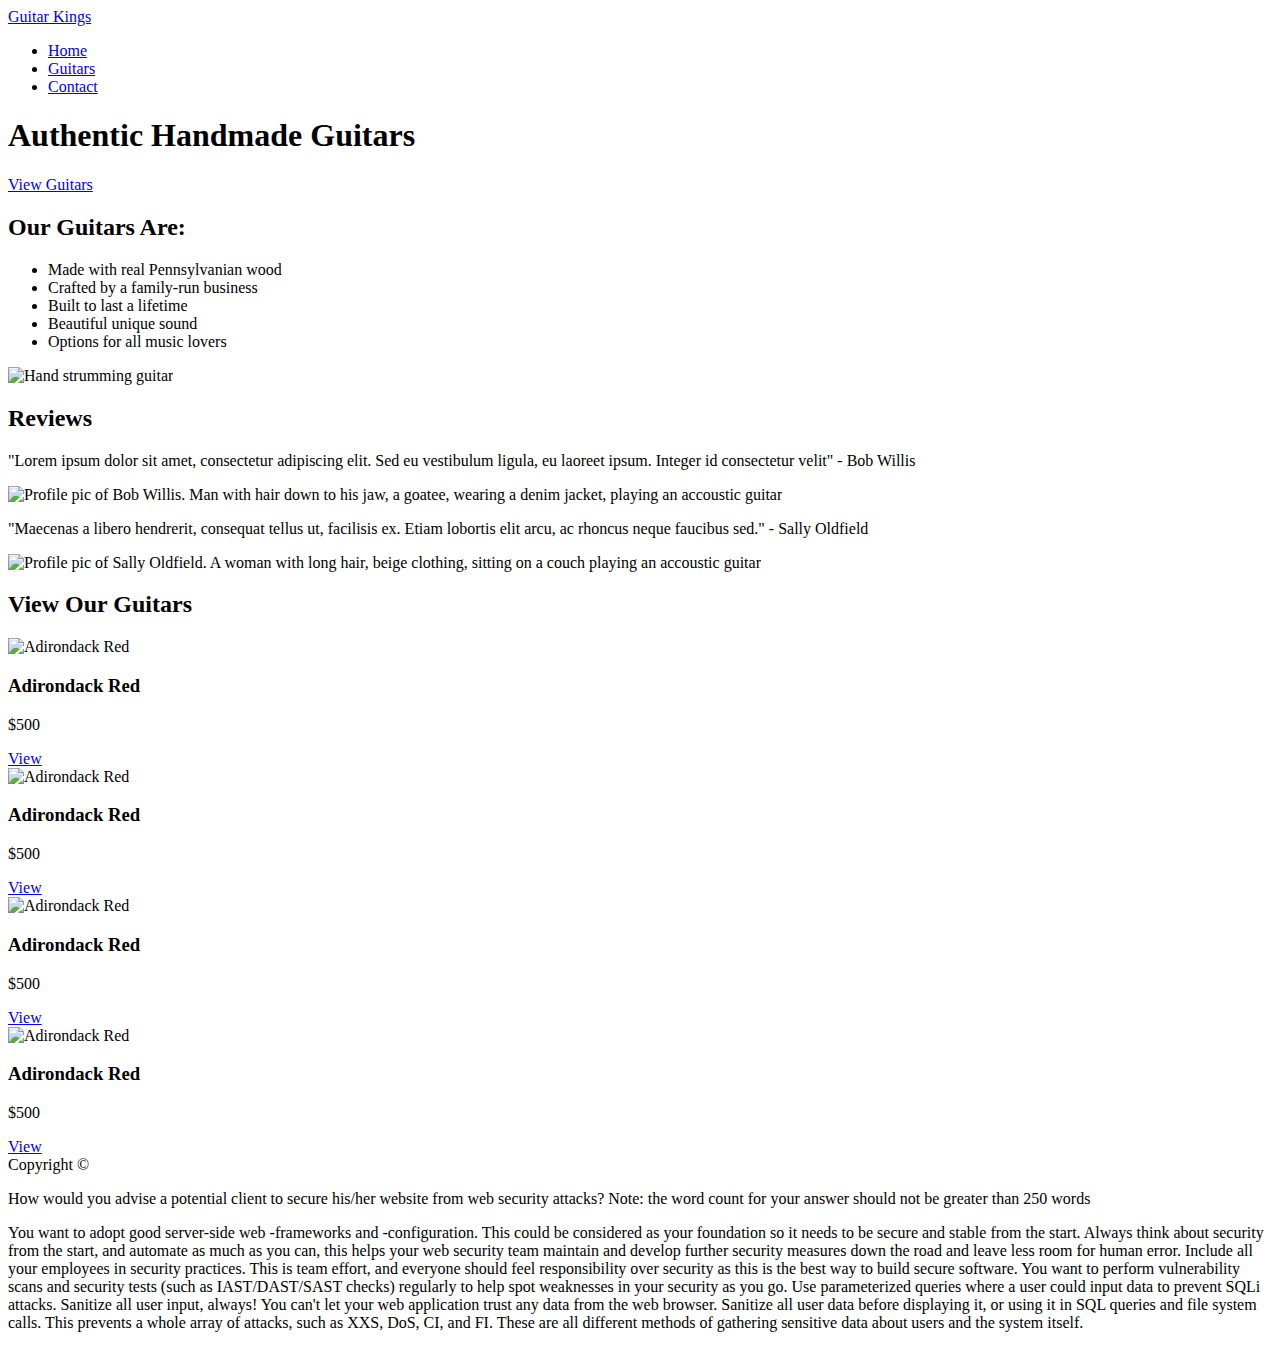
==== index.html @ b5179e1e "changes file names, added footer" ====
<!DOCTYPE html>
<html lang="en">
  <head>
    <meta charset="UTF-8" />
    <meta name="viewport" content="width=device-width, initial-scale=1.0" />
    <meta name="description" content="Get real authentic, hand-crafted guitars from Guitar Kings" />
    <title>Guitar Kings | Home</title>
  </head>
  <body>
    <header>
      <a href="index.html">Guitar Kings</a>
      <nav>
        <ul>
          <li><a href="index.html">Home</a></li>
          <li><a href="guitars.html">Guitars</a></li>
          <li><a href="contact.html">Contact</a></li>
        </ul>
     </nav>
     <section>
      <h1>Authentic Handmade Guitars</h1>
      <a href="guitars.html">View Guitars</a></p>
    </section>
    </header>
  <main>
    <section>
      <div>
        <h2>Our Guitars Are:</h2>
        <ul>
          <li>Made with real Pennsylvanian wood</li>
          <li>Crafted by a family-run business</li>
          <li>Built to last a lifetime</li>
          <li>Beautiful unique sound</li>
          <li>Options for all music lovers</li>
        </ul>
      </div>
      <img alt="Hand strumming guitar" src="https://github.com/Noroff-Education/lesson-task-htmlcss-module1-lesson2/blob/main/images/home-info.jpg?raw=true" data-hpc="true" class="Box-sc-g0xbh4-0 kzRgrI">
    </section>
    <section>
      <h2>Reviews</h2>
      <div>
        <p>"Lorem ipsum dolor sit amet, consectetur adipiscing elit. Sed eu vestibulum ligula, eu laoreet ipsum. Integer id consectetur velit" - Bob Willis</p>
        <img alt="Profile pic of Bob Willis. Man with hair down to his jaw, a goatee, wearing a denim jacket, playing an accoustic guitar" src="https://github.com/Noroff-Education/lesson-task-htmlcss-module1-lesson2/blob/main/images/review-bio.jpg?raw=true" data-hpc="true" class="Box-sc-g0xbh4-0 kzRgrI">
      </div>
      <div>
        <p>"Maecenas a libero hendrerit, consequat tellus ut, facilisis ex. Etiam lobortis elit arcu, ac rhoncus neque faucibus sed." - Sally Oldfield</p>
        <img alt="Profile pic of Sally Oldfield. A woman with long hair, beige clothing, sitting on a couch playing an accoustic guitar" src="https://github.com/Noroff-Education/lesson-task-htmlcss-module1-lesson2/blob/main/images/review-bio2.jpg?raw=true" data-hpc="true" class="Box-sc-g0xbh4-0 kzRgrI">
      </div>
    </section>
    <section>
      <h2>View Our Guitars</h2>
      <div>
        <img alt="Adirondack Red" src="https://github.com/Noroff-Education/lesson-task-htmlcss-module1-lesson2/blob/main/images/product.jpg?raw=true" data-hpc="true" class="Box-sc-g0xbh4-0 kzRgrI">
        <h3>Adirondack Red</h3>
        <p>$500</p>
        <a href="/products/Adirondack-Red.html">View</a>
      </div>
      <div>
        <img alt="Adirondack Red" src="https://github.com/Noroff-Education/lesson-task-htmlcss-module1-lesson2/blob/main/images/product.jpg?raw=true" data-hpc="true" class="Box-sc-g0xbh4-0 kzRgrI">
        <h3>Adirondack Red</h3>
        <p>$500</p>
        <a href="/products/Adirondack-Red.html">View</a>
      </div>
      <div>
        <img alt="Adirondack Red" src="https://github.com/Noroff-Education/lesson-task-htmlcss-module1-lesson2/blob/main/images/product.jpg?raw=true" data-hpc="true" class="Box-sc-g0xbh4-0 kzRgrI">
        <h3>Adirondack Red</h3>
        <p>$500</p>
        <a href="/products/Adirondack-Red.html">View</a>
      </div>
      <div>
        <img alt="Adirondack Red" src="https://github.com/Noroff-Education/lesson-task-htmlcss-module1-lesson2/blob/main/images/product.jpg?raw=true" data-hpc="true" class="Box-sc-g0xbh4-0 kzRgrI">
        <h3>Adirondack Red</h3>
        <p>$500</p>
        <a href="/products/Adirondack-Red.html">View</a>
      </div>
    </section>
    <footer>Copyright &copy;</footer>
    </main>
  </body>
</html>

<p id="web-security-question">How would you advise a potential client to secure his/her website from web security attacks? Note: the word count for your answer should not be greater than 250 words</p>
<p id="web-security-answer">You want to adopt good server-side web -frameworks and -configuration. This could be considered as your foundation so it needs to be secure and stable from the start.
  Always think about security from the start, and automate as much as you can, this helps your web security team maintain and develop further security measures down the road and leave less room for human error.
  Include all your employees in security practices. This is team effort, and everyone should feel responsibility over security as this is the best way to build secure software.
  You want to perform vulnerability scans and security tests (such as IAST/DAST/SAST checks) regularly to help spot weaknesses in your security as you go.
  Use parameterized queries where a user could input data to prevent SQLi attacks.
  Sanitize all user input, always! You can't let your web application trust any data from the web browser. Sanitize all user data before displaying it, or using it in SQL queries and file system calls.
  This prevents a whole array of attacks, such as XXS, DoS, CI, and FI. These are all different methods of gathering sensitive data about users and the system itself.
</p>
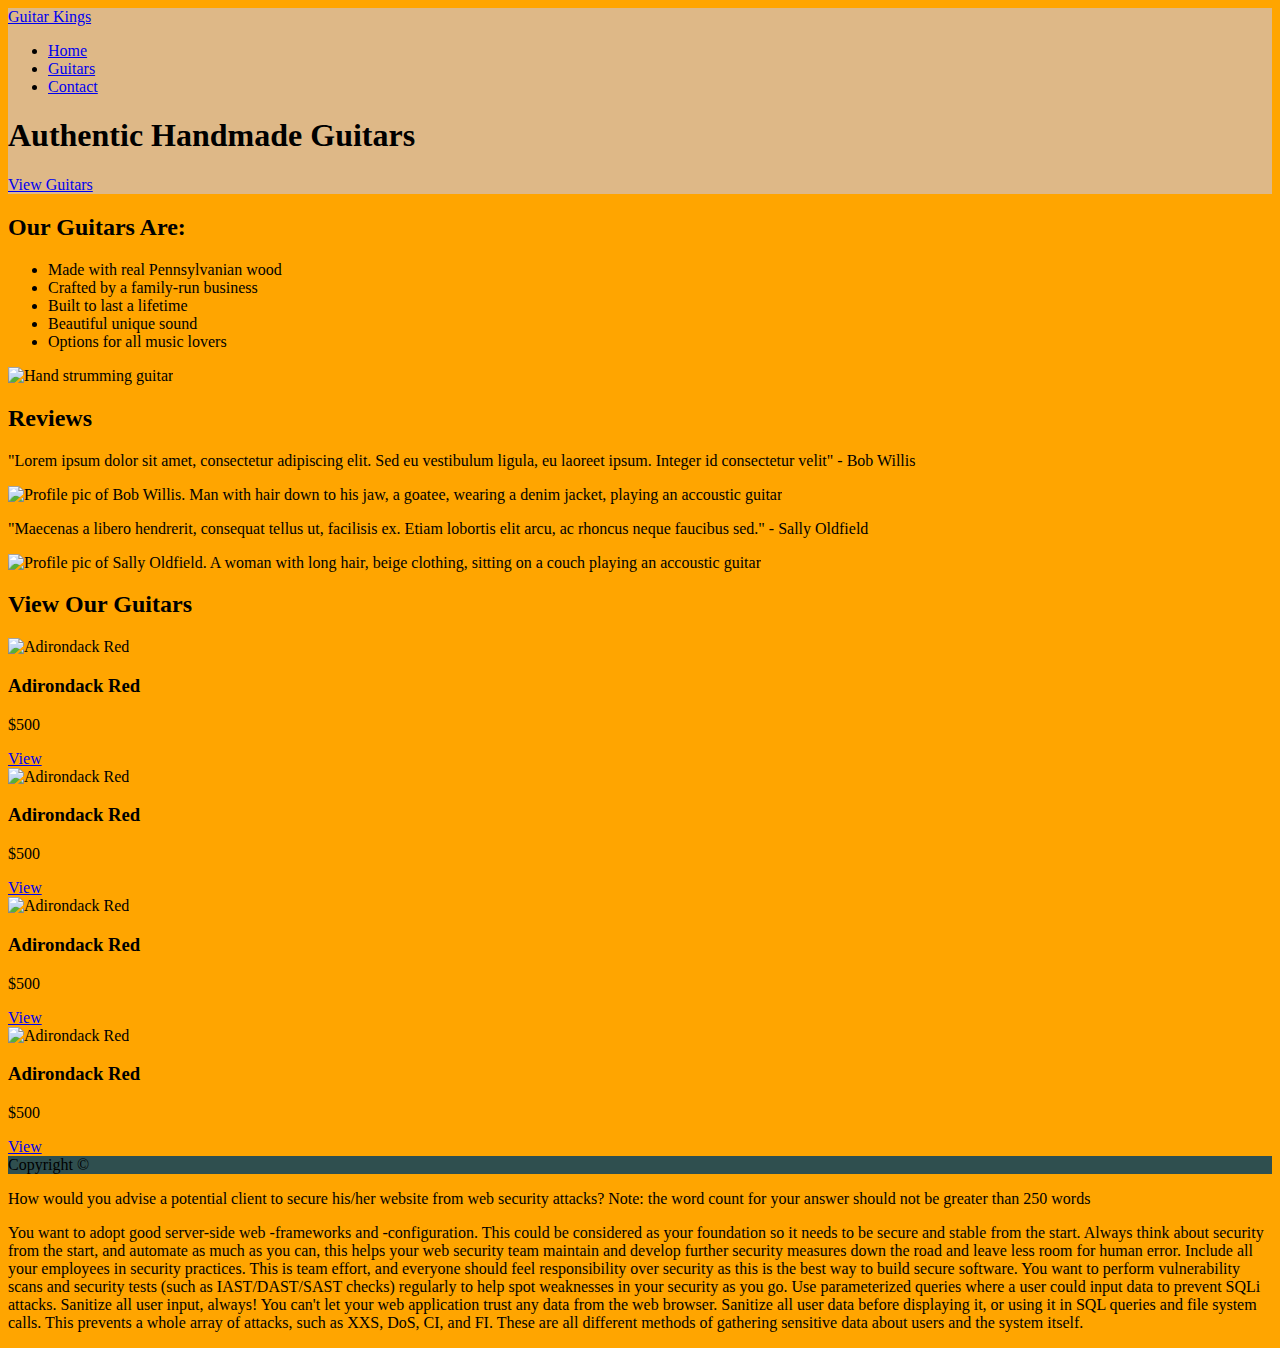
==== commit 3e05eacb: "css pls" ====
--- a/index.html
+++ b/index.html
@@ -4,6 +4,7 @@
     <meta charset="UTF-8" />
     <meta name="viewport" content="width=device-width, initial-scale=1.0" />
     <meta name="description" content="Get real authentic, hand-crafted guitars from Guitar Kings" />
+    <link href="css/styles.css" rel="stylesheet">
     <title>Guitar Kings | Home</title>
   </head>
   <body>
--- a/css/styles.css
+++ b/css/styles.css
@@ -0,0 +1,11 @@
+body {
+    background-color: orange;
+}
+
+header {
+    background-color: burlywood;
+}
+
+footer {
+    background-color: darkslategrey;
+}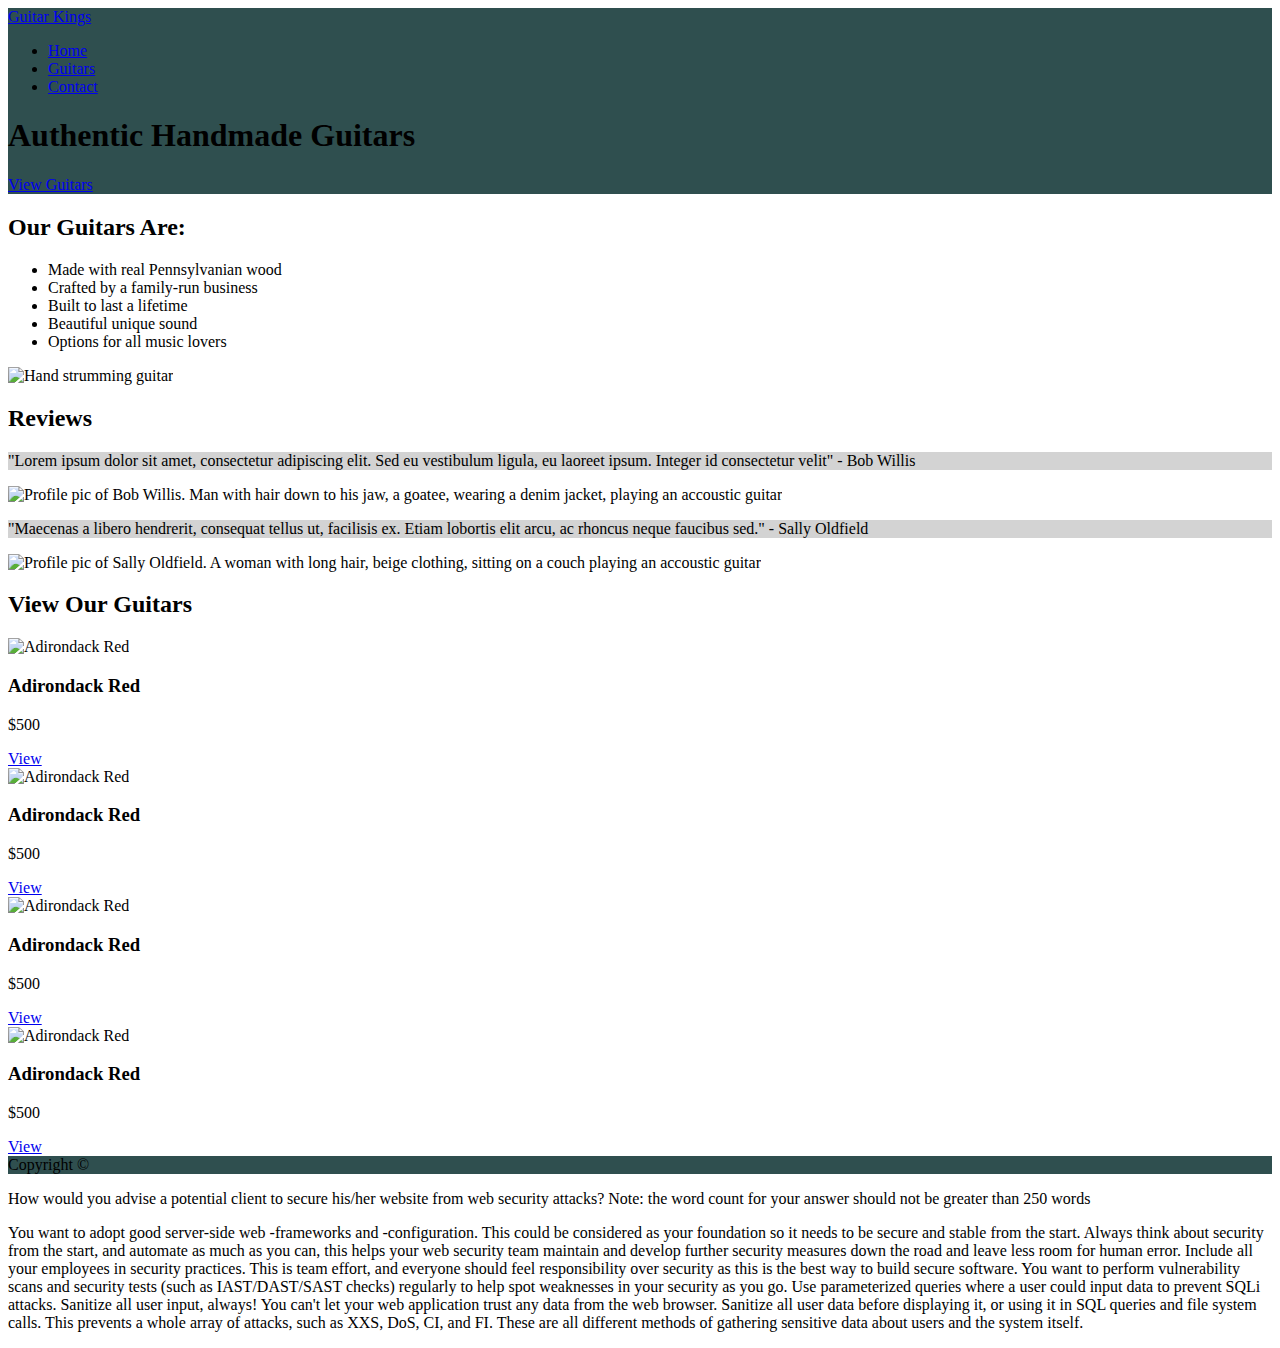
==== commit 3144e482: "css, background colors" ====
--- a/index.html
+++ b/index.html
@@ -39,11 +39,11 @@
     <section>
       <h2>Reviews</h2>
       <div>
-        <p>"Lorem ipsum dolor sit amet, consectetur adipiscing elit. Sed eu vestibulum ligula, eu laoreet ipsum. Integer id consectetur velit" - Bob Willis</p>
+        <p class="review">"Lorem ipsum dolor sit amet, consectetur adipiscing elit. Sed eu vestibulum ligula, eu laoreet ipsum. Integer id consectetur velit" - Bob Willis</p>
         <img alt="Profile pic of Bob Willis. Man with hair down to his jaw, a goatee, wearing a denim jacket, playing an accoustic guitar" src="https://github.com/Noroff-Education/lesson-task-htmlcss-module1-lesson2/blob/main/images/review-bio.jpg?raw=true" data-hpc="true" class="Box-sc-g0xbh4-0 kzRgrI">
       </div>
       <div>
-        <p>"Maecenas a libero hendrerit, consequat tellus ut, facilisis ex. Etiam lobortis elit arcu, ac rhoncus neque faucibus sed." - Sally Oldfield</p>
+        <p class="review">"Maecenas a libero hendrerit, consequat tellus ut, facilisis ex. Etiam lobortis elit arcu, ac rhoncus neque faucibus sed." - Sally Oldfield</p>
         <img alt="Profile pic of Sally Oldfield. A woman with long hair, beige clothing, sitting on a couch playing an accoustic guitar" src="https://github.com/Noroff-Education/lesson-task-htmlcss-module1-lesson2/blob/main/images/review-bio2.jpg?raw=true" data-hpc="true" class="Box-sc-g0xbh4-0 kzRgrI">
       </div>
     </section>
--- a/css/styles.css
+++ b/css/styles.css
@@ -1,11 +1,15 @@
-body {
-    background-color: orange;
-}
-
 header {
-    background-color: burlywood;
+    background-color: darkslategrey;
 }
 
 footer {
     background-color: darkslategrey;
+}
+
+.review {
+    background-color: lightgrey;
+}
+
+.img {
+    background-color: lightgrey;
 }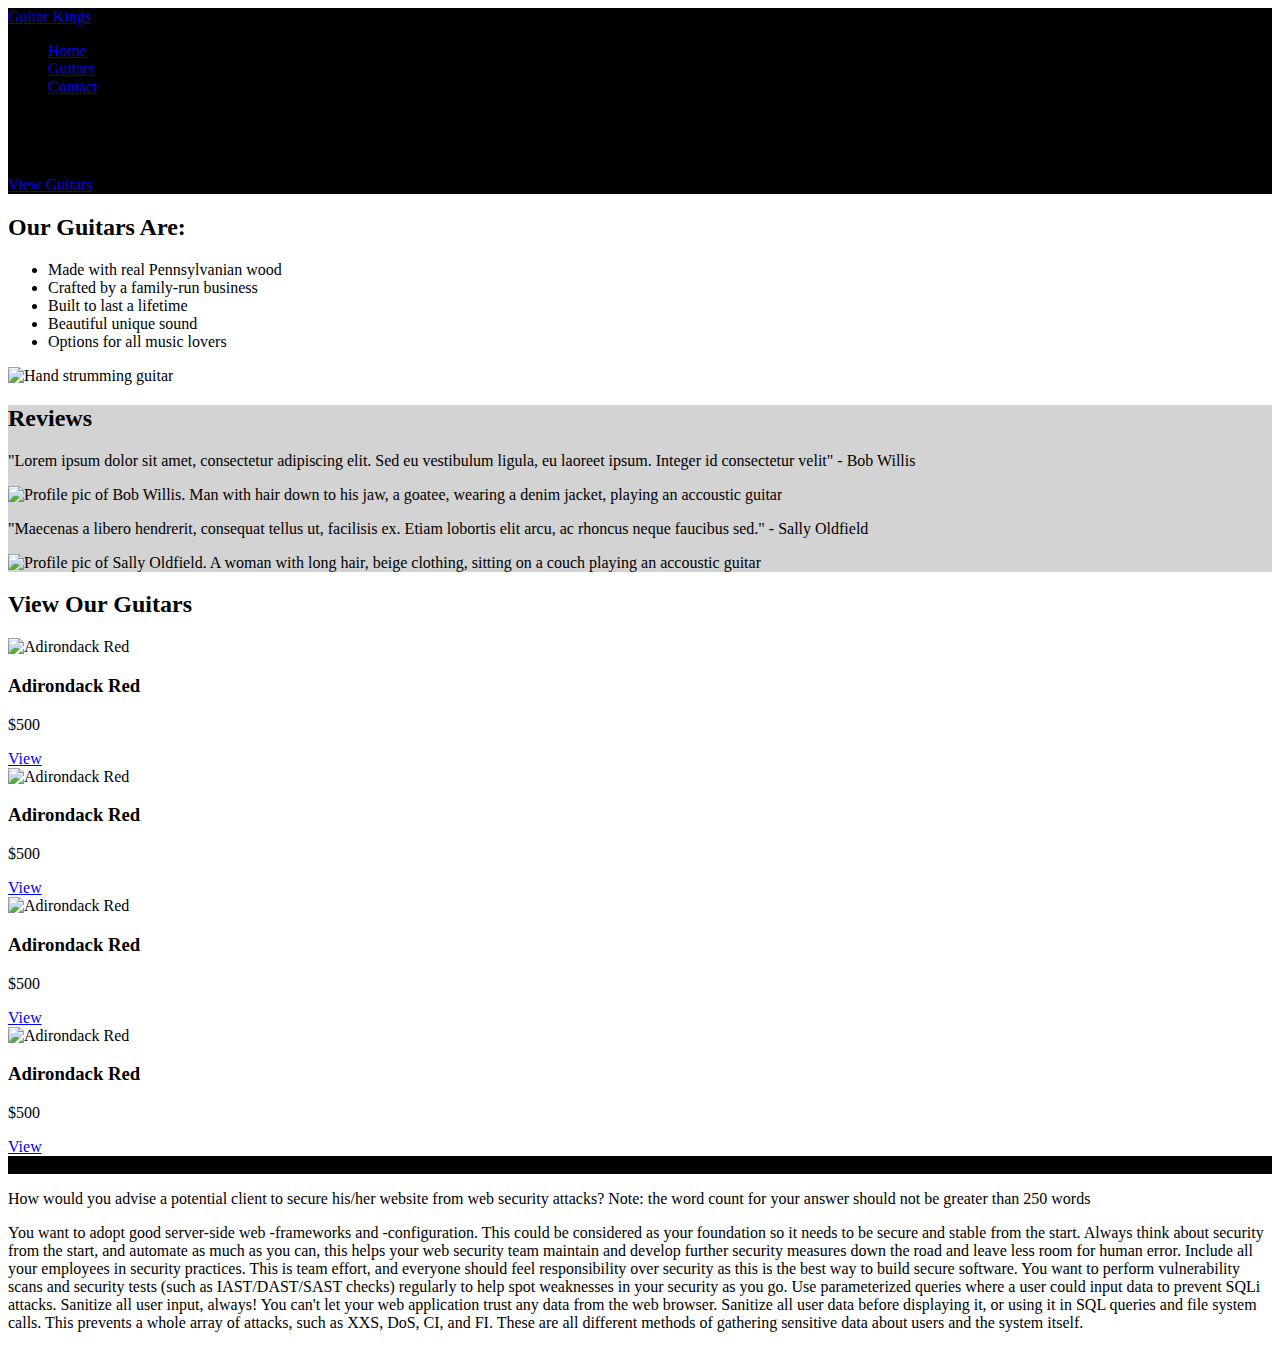
==== commit 7bc4e8c4: "colorswaps" ====
--- a/index.html
+++ b/index.html
@@ -36,7 +36,7 @@
       </div>
       <img alt="Hand strumming guitar" src="https://github.com/Noroff-Education/lesson-task-htmlcss-module1-lesson2/blob/main/images/home-info.jpg?raw=true" data-hpc="true" class="Box-sc-g0xbh4-0 kzRgrI">
     </section>
-    <section>
+    <section id="review">
       <h2>Reviews</h2>
       <div>
         <p class="review">"Lorem ipsum dolor sit amet, consectetur adipiscing elit. Sed eu vestibulum ligula, eu laoreet ipsum. Integer id consectetur velit" - Bob Willis</p>
--- a/css/styles.css
+++ b/css/styles.css
@@ -1,15 +1,11 @@
 header {
-    background-color: darkslategrey;
+    background-color: black;
 }
 
 footer {
-    background-color: darkslategrey;
+    background-color: black;
 }
 
-.review {
-    background-color: lightgrey;
-}
-
-.img {
+#review {
     background-color: lightgrey;
 }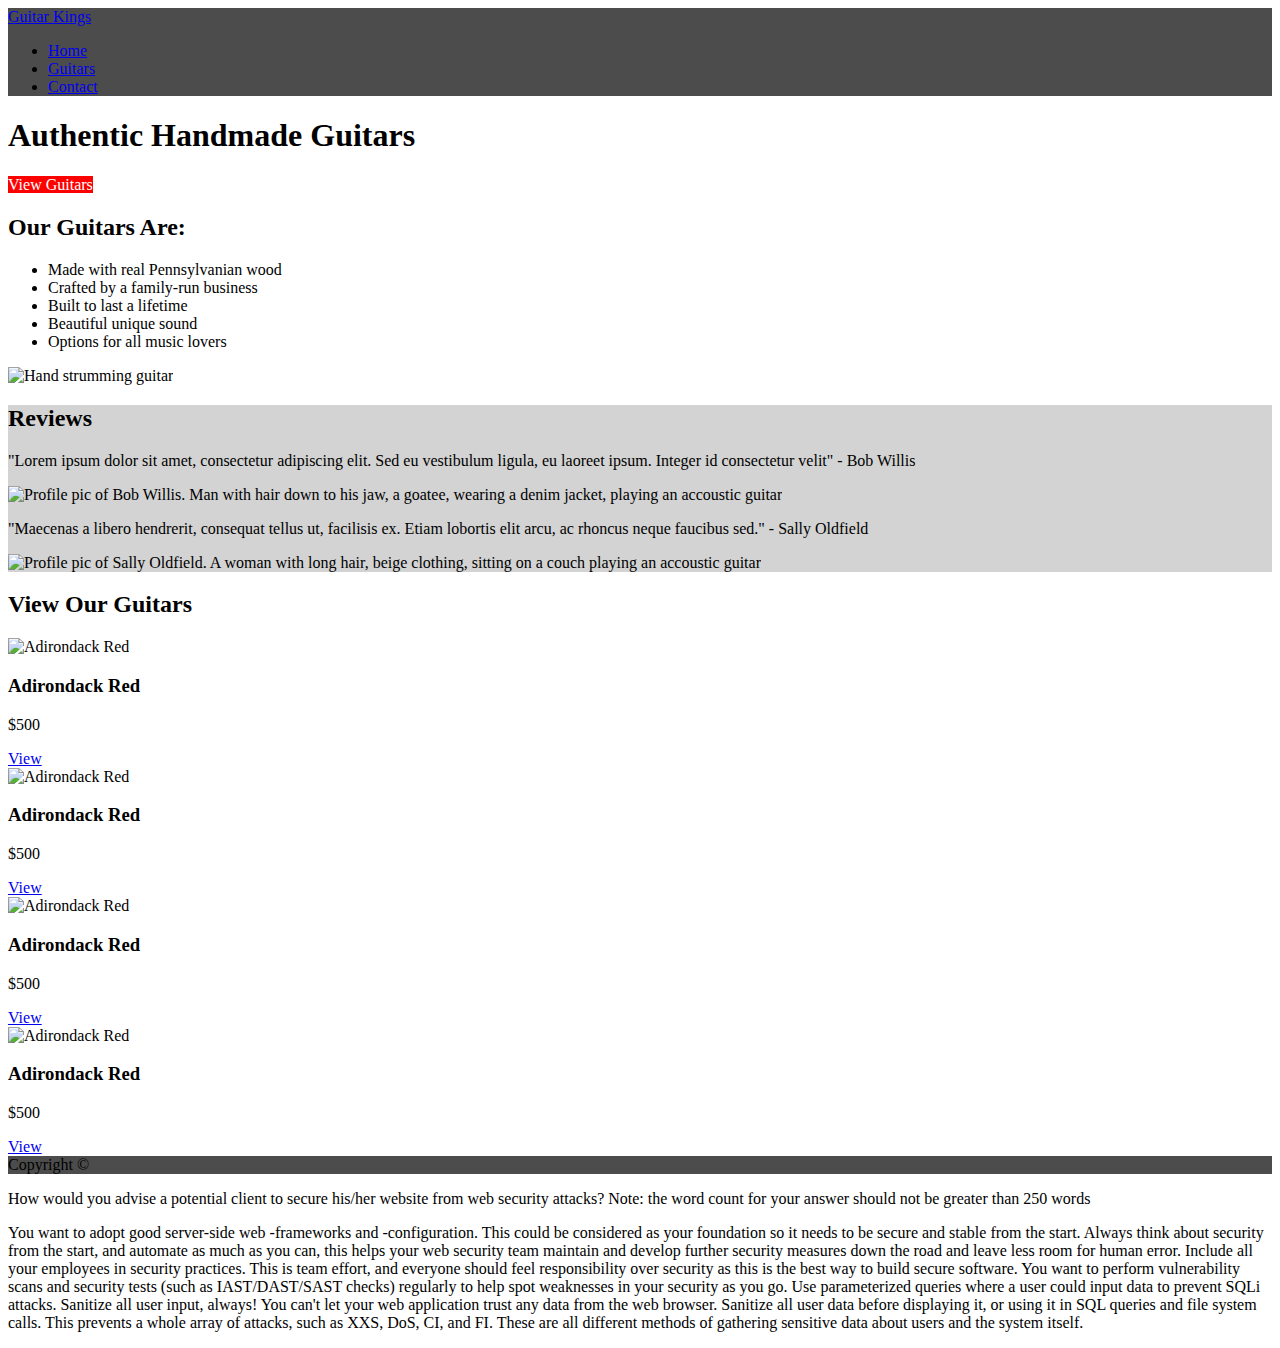
==== commit aab7831d: "Naming, coloring" ====
--- a/index.html
+++ b/index.html
@@ -3,8 +3,11 @@
   <head>
     <meta charset="UTF-8" />
     <meta name="viewport" content="width=device-width, initial-scale=1.0" />
-    <meta name="description" content="Get real authentic, hand-crafted guitars from Guitar Kings" />
-    <link href="css/styles.css" rel="stylesheet">
+    <meta
+      name="description"
+      content="Get real authentic, hand-crafted guitars from Guitar Kings"
+    />
+    <link href="css/styles.css" rel="stylesheet" />
     <title>Guitar Kings | Home</title>
   </head>
   <body>
@@ -16,75 +19,132 @@
           <li><a href="guitars.html">Guitars</a></li>
           <li><a href="contact.html">Contact</a></li>
         </ul>
-     </nav>
-     <section>
+      </nav>
+    </header>
+    <section>
       <h1>Authentic Handmade Guitars</h1>
-      <a href="guitars.html">View Guitars</a></p>
+      <a href="guitars.html" id="thatone">View Guitars</a>
     </section>
-    </header>
-  <main>
-    <section>
-      <div>
-        <h2>Our Guitars Are:</h2>
-        <ul>
-          <li>Made with real Pennsylvanian wood</li>
-          <li>Crafted by a family-run business</li>
-          <li>Built to last a lifetime</li>
-          <li>Beautiful unique sound</li>
-          <li>Options for all music lovers</li>
-        </ul>
-      </div>
-      <img alt="Hand strumming guitar" src="https://github.com/Noroff-Education/lesson-task-htmlcss-module1-lesson2/blob/main/images/home-info.jpg?raw=true" data-hpc="true" class="Box-sc-g0xbh4-0 kzRgrI">
-    </section>
-    <section id="review">
-      <h2>Reviews</h2>
-      <div>
-        <p class="review">"Lorem ipsum dolor sit amet, consectetur adipiscing elit. Sed eu vestibulum ligula, eu laoreet ipsum. Integer id consectetur velit" - Bob Willis</p>
-        <img alt="Profile pic of Bob Willis. Man with hair down to his jaw, a goatee, wearing a denim jacket, playing an accoustic guitar" src="https://github.com/Noroff-Education/lesson-task-htmlcss-module1-lesson2/blob/main/images/review-bio.jpg?raw=true" data-hpc="true" class="Box-sc-g0xbh4-0 kzRgrI">
-      </div>
-      <div>
-        <p class="review">"Maecenas a libero hendrerit, consequat tellus ut, facilisis ex. Etiam lobortis elit arcu, ac rhoncus neque faucibus sed." - Sally Oldfield</p>
-        <img alt="Profile pic of Sally Oldfield. A woman with long hair, beige clothing, sitting on a couch playing an accoustic guitar" src="https://github.com/Noroff-Education/lesson-task-htmlcss-module1-lesson2/blob/main/images/review-bio2.jpg?raw=true" data-hpc="true" class="Box-sc-g0xbh4-0 kzRgrI">
-      </div>
-    </section>
-    <section>
-      <h2>View Our Guitars</h2>
-      <div>
-        <img alt="Adirondack Red" src="https://github.com/Noroff-Education/lesson-task-htmlcss-module1-lesson2/blob/main/images/product.jpg?raw=true" data-hpc="true" class="Box-sc-g0xbh4-0 kzRgrI">
-        <h3>Adirondack Red</h3>
-        <p>$500</p>
-        <a href="/products/Adirondack-Red.html">View</a>
-      </div>
-      <div>
-        <img alt="Adirondack Red" src="https://github.com/Noroff-Education/lesson-task-htmlcss-module1-lesson2/blob/main/images/product.jpg?raw=true" data-hpc="true" class="Box-sc-g0xbh4-0 kzRgrI">
-        <h3>Adirondack Red</h3>
-        <p>$500</p>
-        <a href="/products/Adirondack-Red.html">View</a>
-      </div>
-      <div>
-        <img alt="Adirondack Red" src="https://github.com/Noroff-Education/lesson-task-htmlcss-module1-lesson2/blob/main/images/product.jpg?raw=true" data-hpc="true" class="Box-sc-g0xbh4-0 kzRgrI">
-        <h3>Adirondack Red</h3>
-        <p>$500</p>
-        <a href="/products/Adirondack-Red.html">View</a>
-      </div>
-      <div>
-        <img alt="Adirondack Red" src="https://github.com/Noroff-Education/lesson-task-htmlcss-module1-lesson2/blob/main/images/product.jpg?raw=true" data-hpc="true" class="Box-sc-g0xbh4-0 kzRgrI">
-        <h3>Adirondack Red</h3>
-        <p>$500</p>
-        <a href="/products/Adirondack-Red.html">View</a>
-      </div>
-    </section>
-    <footer>Copyright &copy;</footer>
+    <main>
+      <section>
+        <div>
+          <h2>Our Guitars Are:</h2>
+          <ul>
+            <li>Made with real Pennsylvanian wood</li>
+            <li>Crafted by a family-run business</li>
+            <li>Built to last a lifetime</li>
+            <li>Beautiful unique sound</li>
+            <li>Options for all music lovers</li>
+          </ul>
+        </div>
+        <img
+          alt="Hand strumming guitar"
+          src="https://github.com/Noroff-Education/lesson-task-htmlcss-module1-lesson2/blob/main/images/home-info.jpg?raw=true"
+          data-hpc="true"
+          class="Box-sc-g0xbh4-0 kzRgrI"
+        />
+      </section>
+      <section id="review">
+        <h2>Reviews</h2>
+        <div>
+          <p class="review">
+            "Lorem ipsum dolor sit amet, consectetur adipiscing elit. Sed eu
+            vestibulum ligula, eu laoreet ipsum. Integer id consectetur velit" -
+            Bob Willis
+          </p>
+          <img
+            alt="Profile pic of Bob Willis. Man with hair down to his jaw, a goatee, wearing a denim jacket, playing an accoustic guitar"
+            src="https://github.com/Noroff-Education/lesson-task-htmlcss-module1-lesson2/blob/main/images/review-bio.jpg?raw=true"
+            data-hpc="true"
+            class="Box-sc-g0xbh4-0 kzRgrI"
+          />
+        </div>
+        <div>
+          <p class="review">
+            "Maecenas a libero hendrerit, consequat tellus ut, facilisis ex.
+            Etiam lobortis elit arcu, ac rhoncus neque faucibus sed." - Sally
+            Oldfield
+          </p>
+          <img
+            alt="Profile pic of Sally Oldfield. A woman with long hair, beige clothing, sitting on a couch playing an accoustic guitar"
+            src="https://github.com/Noroff-Education/lesson-task-htmlcss-module1-lesson2/blob/main/images/review-bio2.jpg?raw=true"
+            data-hpc="true"
+            class="Box-sc-g0xbh4-0 kzRgrI"
+          />
+        </div>
+      </section>
+      <section>
+        <h2>View Our Guitars</h2>
+        <div>
+          <img
+            alt="Adirondack Red"
+            src="https://github.com/Noroff-Education/lesson-task-htmlcss-module1-lesson2/blob/main/images/product.jpg?raw=true"
+            data-hpc="true"
+            class="Box-sc-g0xbh4-0 kzRgrI"
+          />
+          <h3>Adirondack Red</h3>
+          <p>$500</p>
+          <a href="/products/Adirondack-Red.html">View</a>
+        </div>
+        <div>
+          <img
+            alt="Adirondack Red"
+            src="https://github.com/Noroff-Education/lesson-task-htmlcss-module1-lesson2/blob/main/images/product.jpg?raw=true"
+            data-hpc="true"
+            class="Box-sc-g0xbh4-0 kzRgrI"
+          />
+          <h3>Adirondack Red</h3>
+          <p>$500</p>
+          <a href="/products/Adirondack-Red.html">View</a>
+        </div>
+        <div>
+          <img
+            alt="Adirondack Red"
+            src="https://github.com/Noroff-Education/lesson-task-htmlcss-module1-lesson2/blob/main/images/product.jpg?raw=true"
+            data-hpc="true"
+            class="Box-sc-g0xbh4-0 kzRgrI"
+          />
+          <h3>Adirondack Red</h3>
+          <p>$500</p>
+          <a href="/products/Adirondack-Red.html">View</a>
+        </div>
+        <div>
+          <img
+            alt="Adirondack Red"
+            src="https://github.com/Noroff-Education/lesson-task-htmlcss-module1-lesson2/blob/main/images/product.jpg?raw=true"
+            data-hpc="true"
+            class="Box-sc-g0xbh4-0 kzRgrI"
+          />
+          <h3>Adirondack Red</h3>
+          <p>$500</p>
+          <a href="/products/Adirondack-Red.html">View</a>
+        </div>
+      </section>
+      <footer>Copyright &copy;</footer>
     </main>
   </body>
 </html>
 
-<p id="web-security-question">How would you advise a potential client to secure his/her website from web security attacks? Note: the word count for your answer should not be greater than 250 words</p>
-<p id="web-security-answer">You want to adopt good server-side web -frameworks and -configuration. This could be considered as your foundation so it needs to be secure and stable from the start.
-  Always think about security from the start, and automate as much as you can, this helps your web security team maintain and develop further security measures down the road and leave less room for human error.
-  Include all your employees in security practices. This is team effort, and everyone should feel responsibility over security as this is the best way to build secure software.
-  You want to perform vulnerability scans and security tests (such as IAST/DAST/SAST checks) regularly to help spot weaknesses in your security as you go.
-  Use parameterized queries where a user could input data to prevent SQLi attacks.
-  Sanitize all user input, always! You can't let your web application trust any data from the web browser. Sanitize all user data before displaying it, or using it in SQL queries and file system calls.
-  This prevents a whole array of attacks, such as XXS, DoS, CI, and FI. These are all different methods of gathering sensitive data about users and the system itself.
-</p>+<p id="web-security-question">
+  How would you advise a potential client to secure his/her website from web
+  security attacks? Note: the word count for your answer should not be greater
+  than 250 words
+</p>
+<p id="web-security-answer">
+  You want to adopt good server-side web -frameworks and -configuration. This
+  could be considered as your foundation so it needs to be secure and stable
+  from the start. Always think about security from the start, and automate as
+  much as you can, this helps your web security team maintain and develop
+  further security measures down the road and leave less room for human error.
+  Include all your employees in security practices. This is team effort, and
+  everyone should feel responsibility over security as this is the best way to
+  build secure software. You want to perform vulnerability scans and security
+  tests (such as IAST/DAST/SAST checks) regularly to help spot weaknesses in
+  your security as you go. Use parameterized queries where a user could input
+  data to prevent SQLi attacks. Sanitize all user input, always! You can't let
+  your web application trust any data from the web browser. Sanitize all user
+  data before displaying it, or using it in SQL queries and file system calls.
+  This prevents a whole array of attacks, such as XXS, DoS, CI, and FI. These
+  are all different methods of gathering sensitive data about users and the
+  system itself.
+</p>
--- a/css/styles.css
+++ b/css/styles.css
@@ -1,11 +1,17 @@
 header {
-    background-color: black;
+    background-color: rgb(77, 76, 76);
 }
 
 footer {
-    background-color: black;
+    background-color: rgb(77, 76, 76);
 }
 
 #review {
     background-color: lightgrey;
-}+}
+
+#thatone {
+    background-color: red;
+    text-decoration: none;
+    color: white;
+}
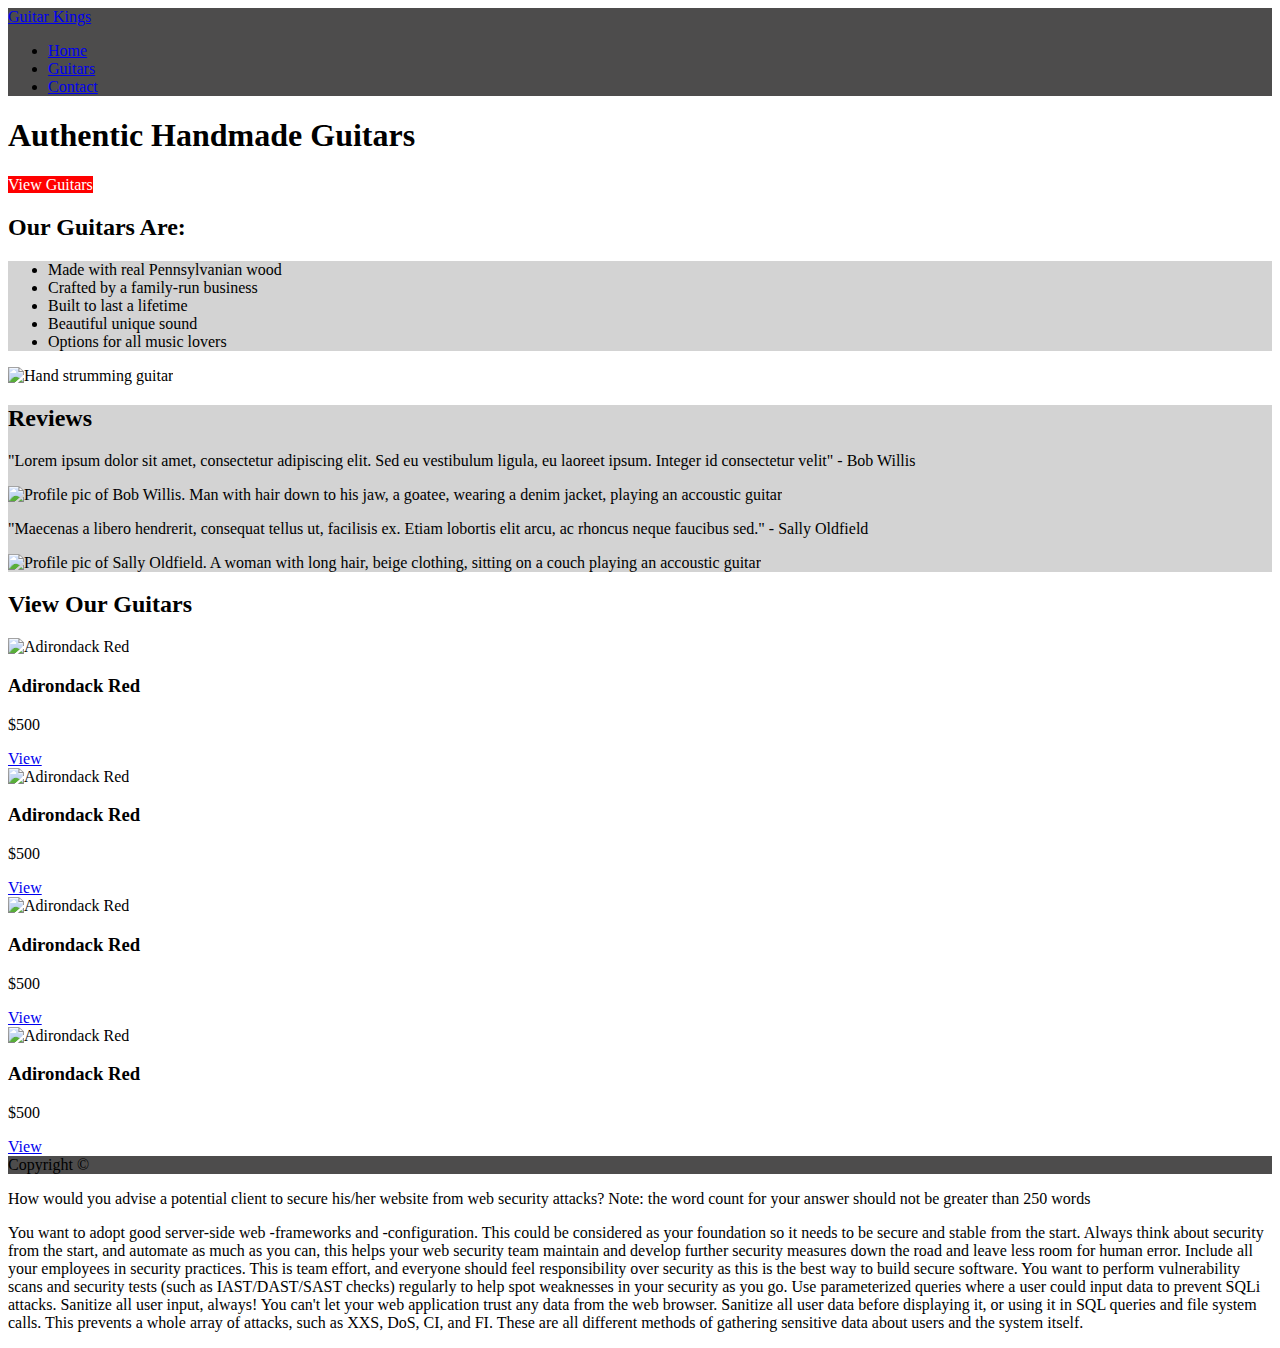
==== commit 7f03de21: "Background colors" ====
--- a/index.html
+++ b/index.html
@@ -29,7 +29,7 @@
       <section>
         <div>
           <h2>Our Guitars Are:</h2>
-          <ul>
+          <ul id="ourguitars">
             <li>Made with real Pennsylvanian wood</li>
             <li>Crafted by a family-run business</li>
             <li>Built to last a lifetime</li>
--- a/css/styles.css
+++ b/css/styles.css
@@ -15,3 +15,7 @@
     text-decoration: none;
     color: white;
 }
+
+#ourguitars {
+    background-color: lightgray;
+}